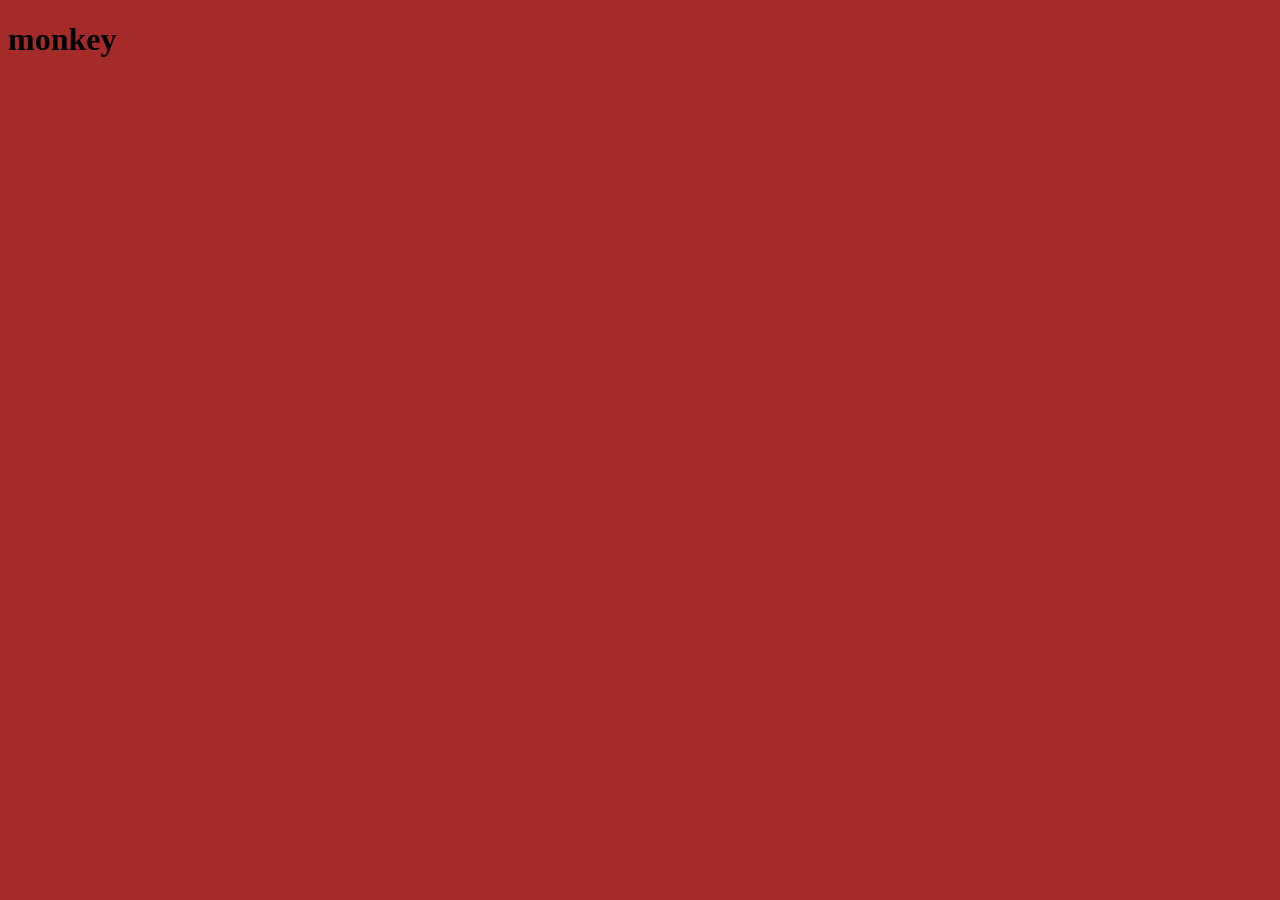
==== repo/index.html @ 1db02dbd "Initial commit" ====
<!DOCTYPE html>
<html lang="da">
<head>
    <meta charset="UTF-8">
    <meta name="viewport" content="width=device-width, initial-scale=1.0">
    <title>template</title>
    <link rel="shortcut icon" href="assets/img/download.jpg" type="image/x-icon">
    <link rel="stylesheet" href="assets/css/site.css">
    <script src="assets/java/side.js"></script>
</head>
<body>
    <h1>monkey</h1>
</body>
</html>
---- repo/assets/css/site.css ----
body{
    
    background-color: brown;
}
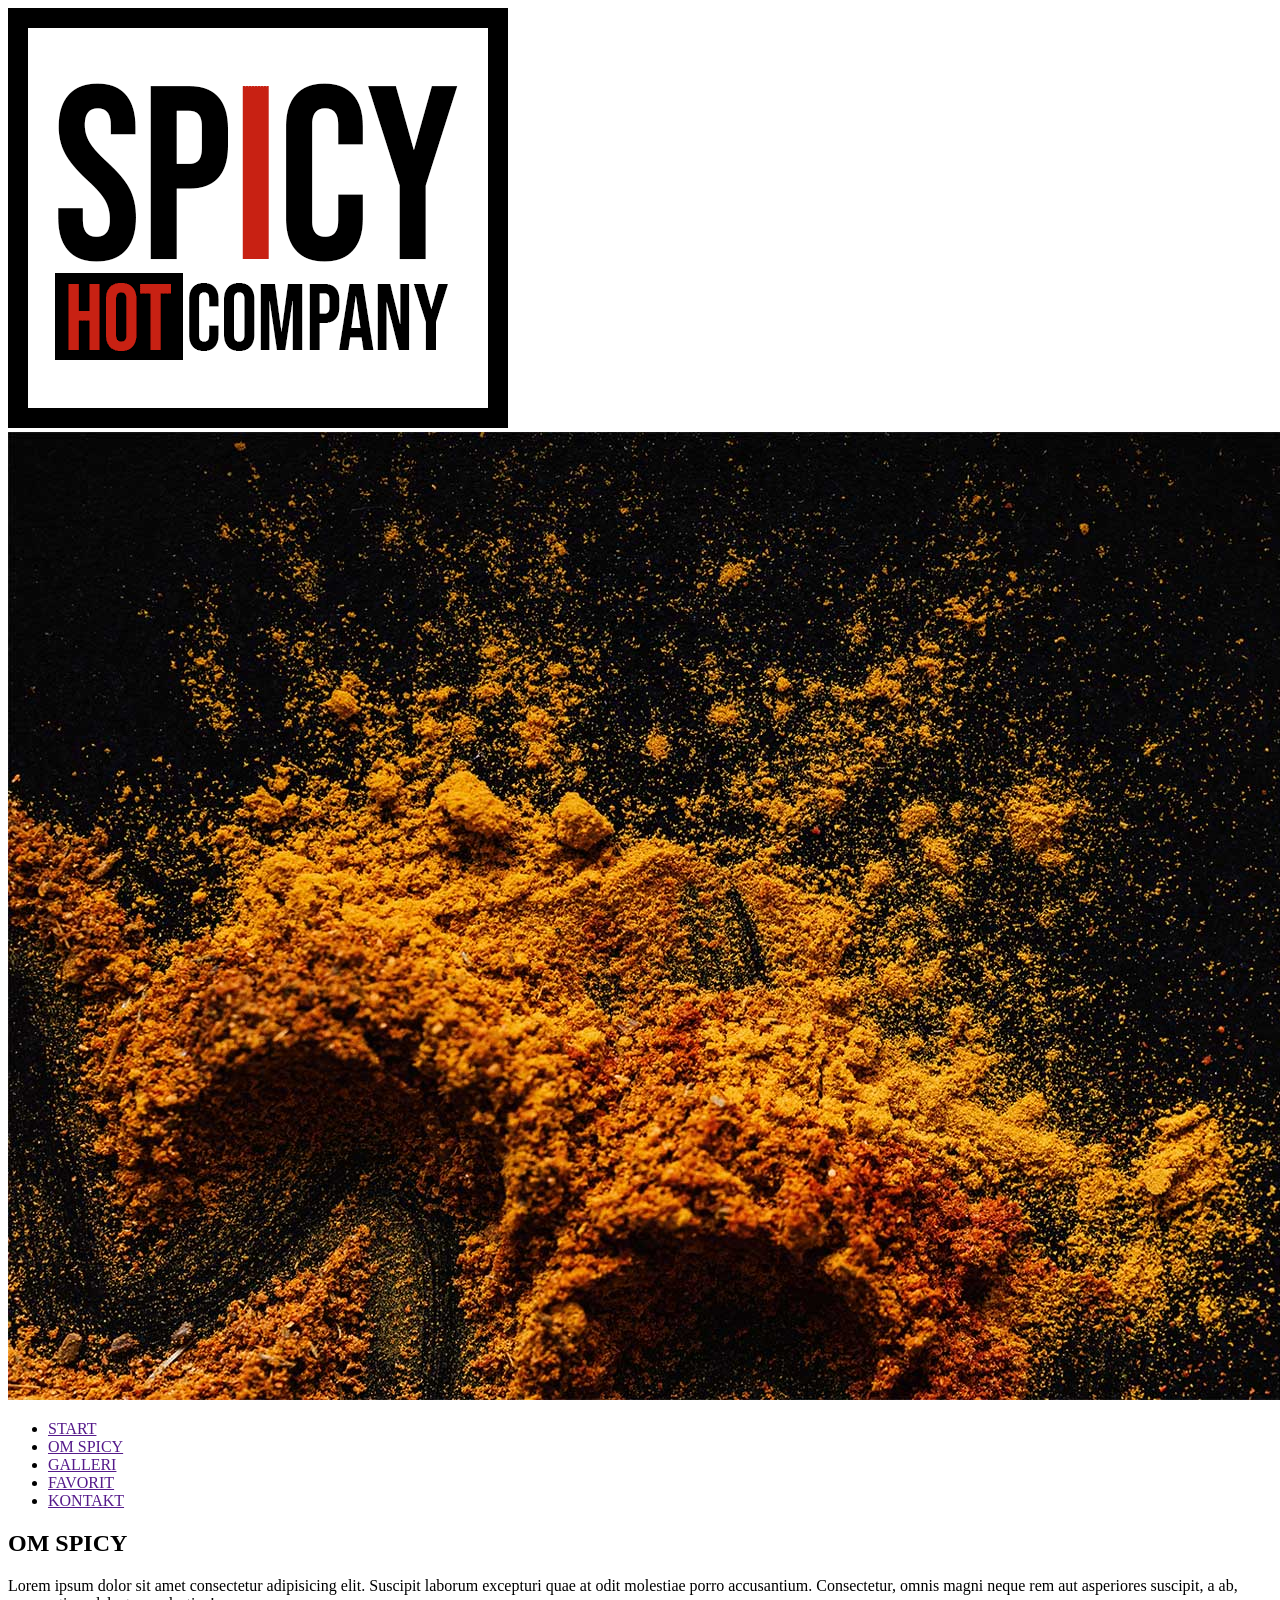
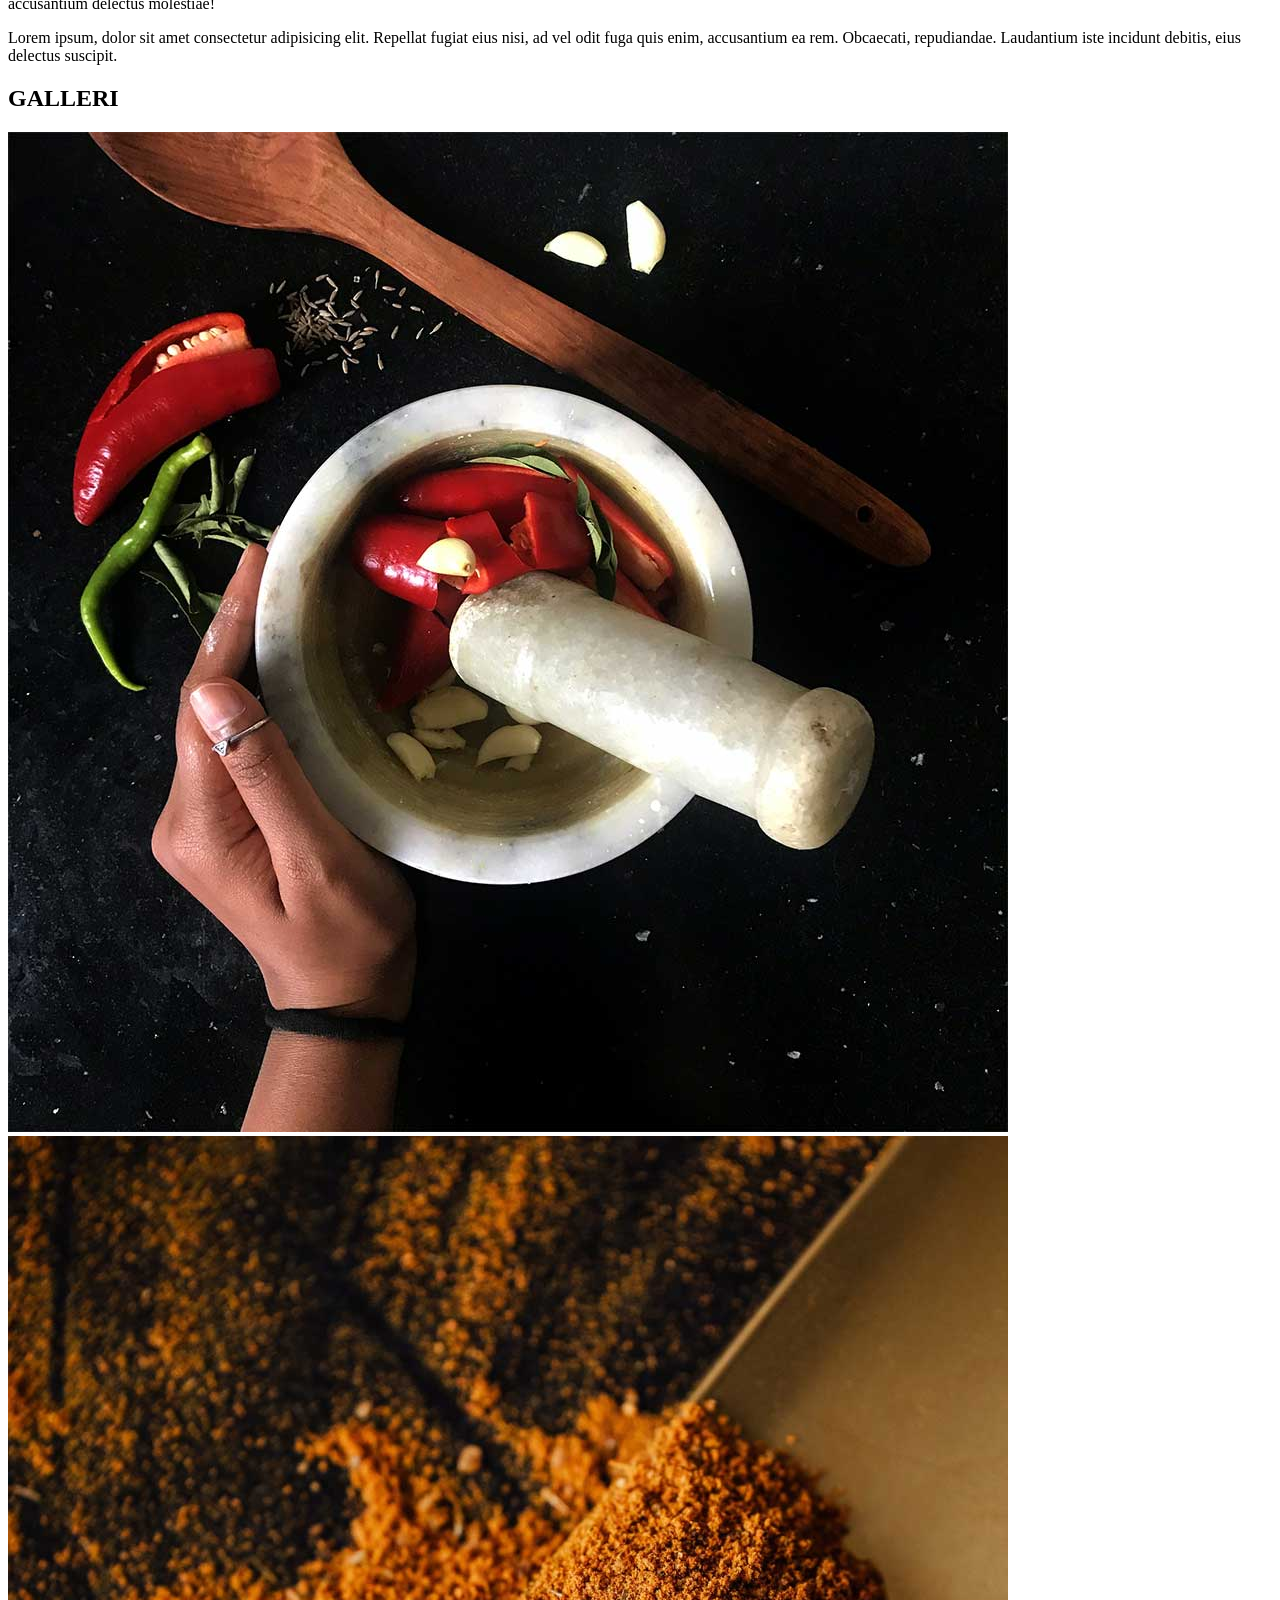
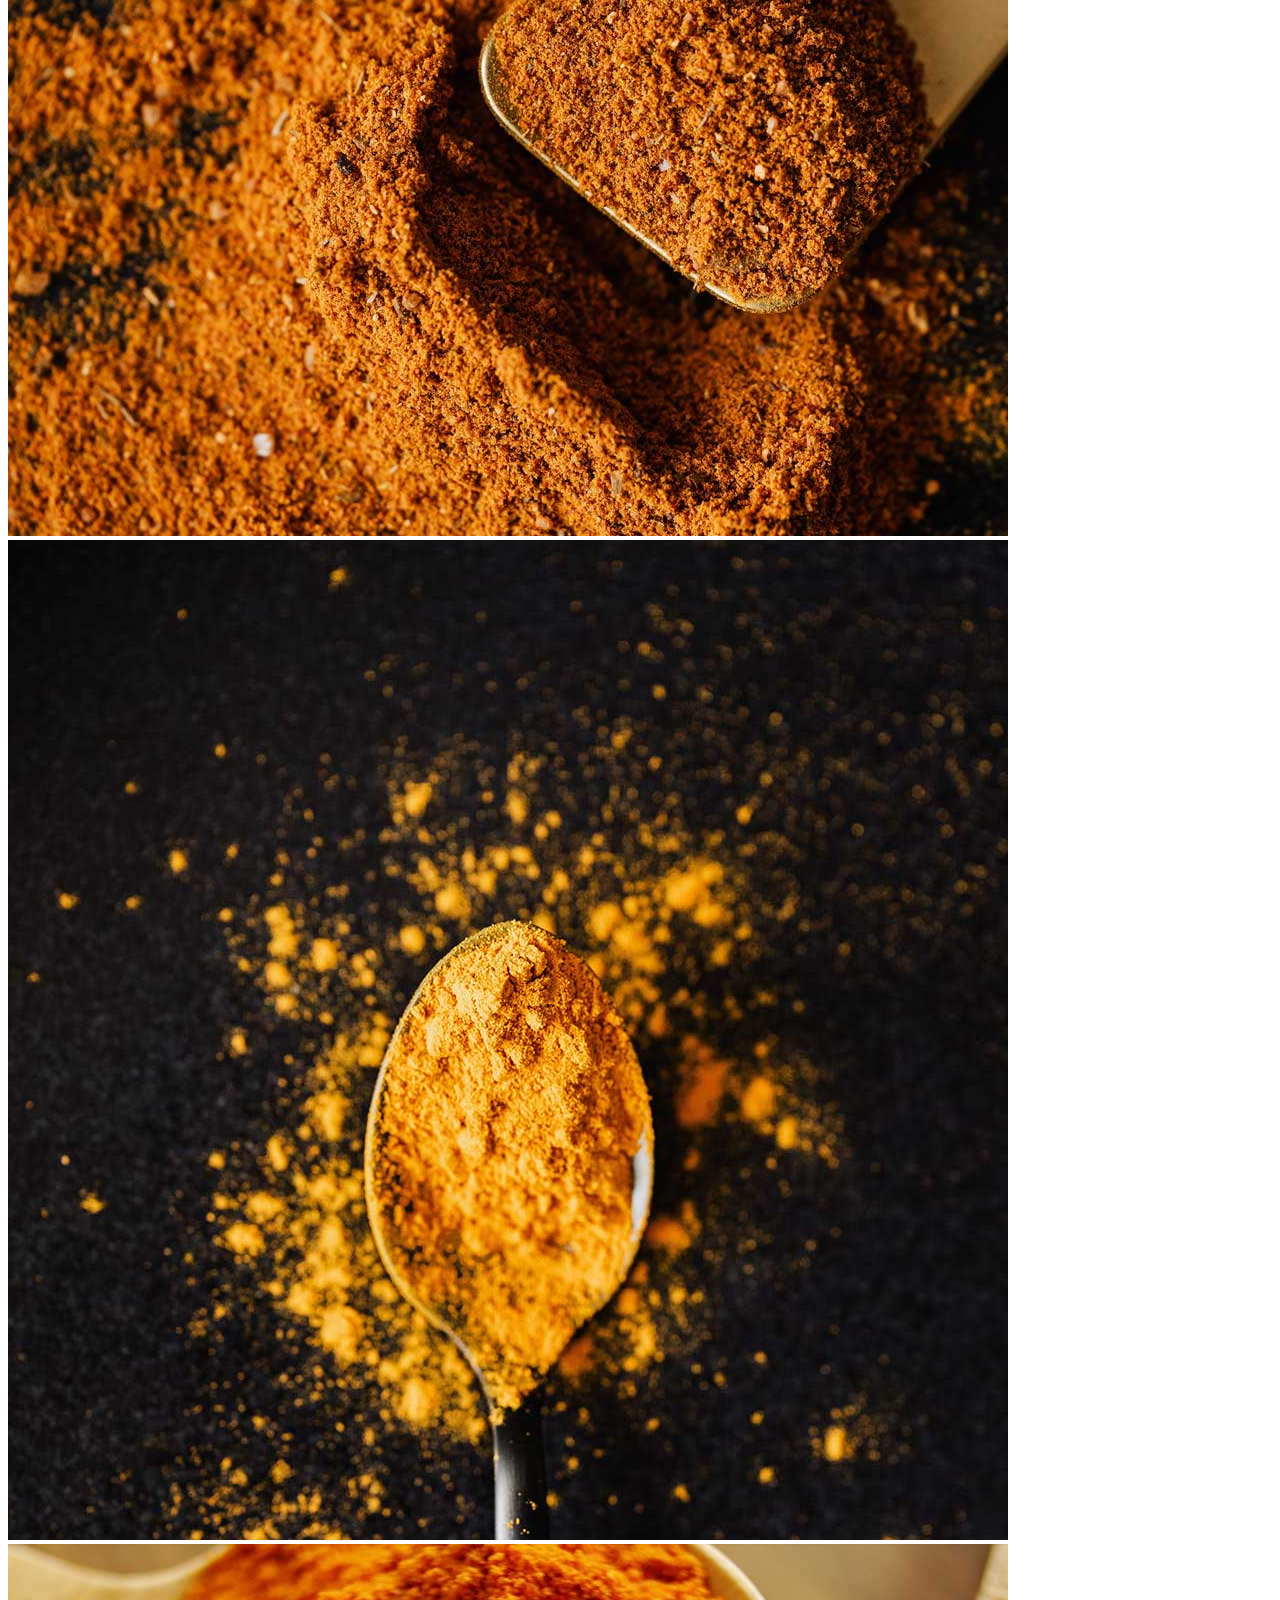
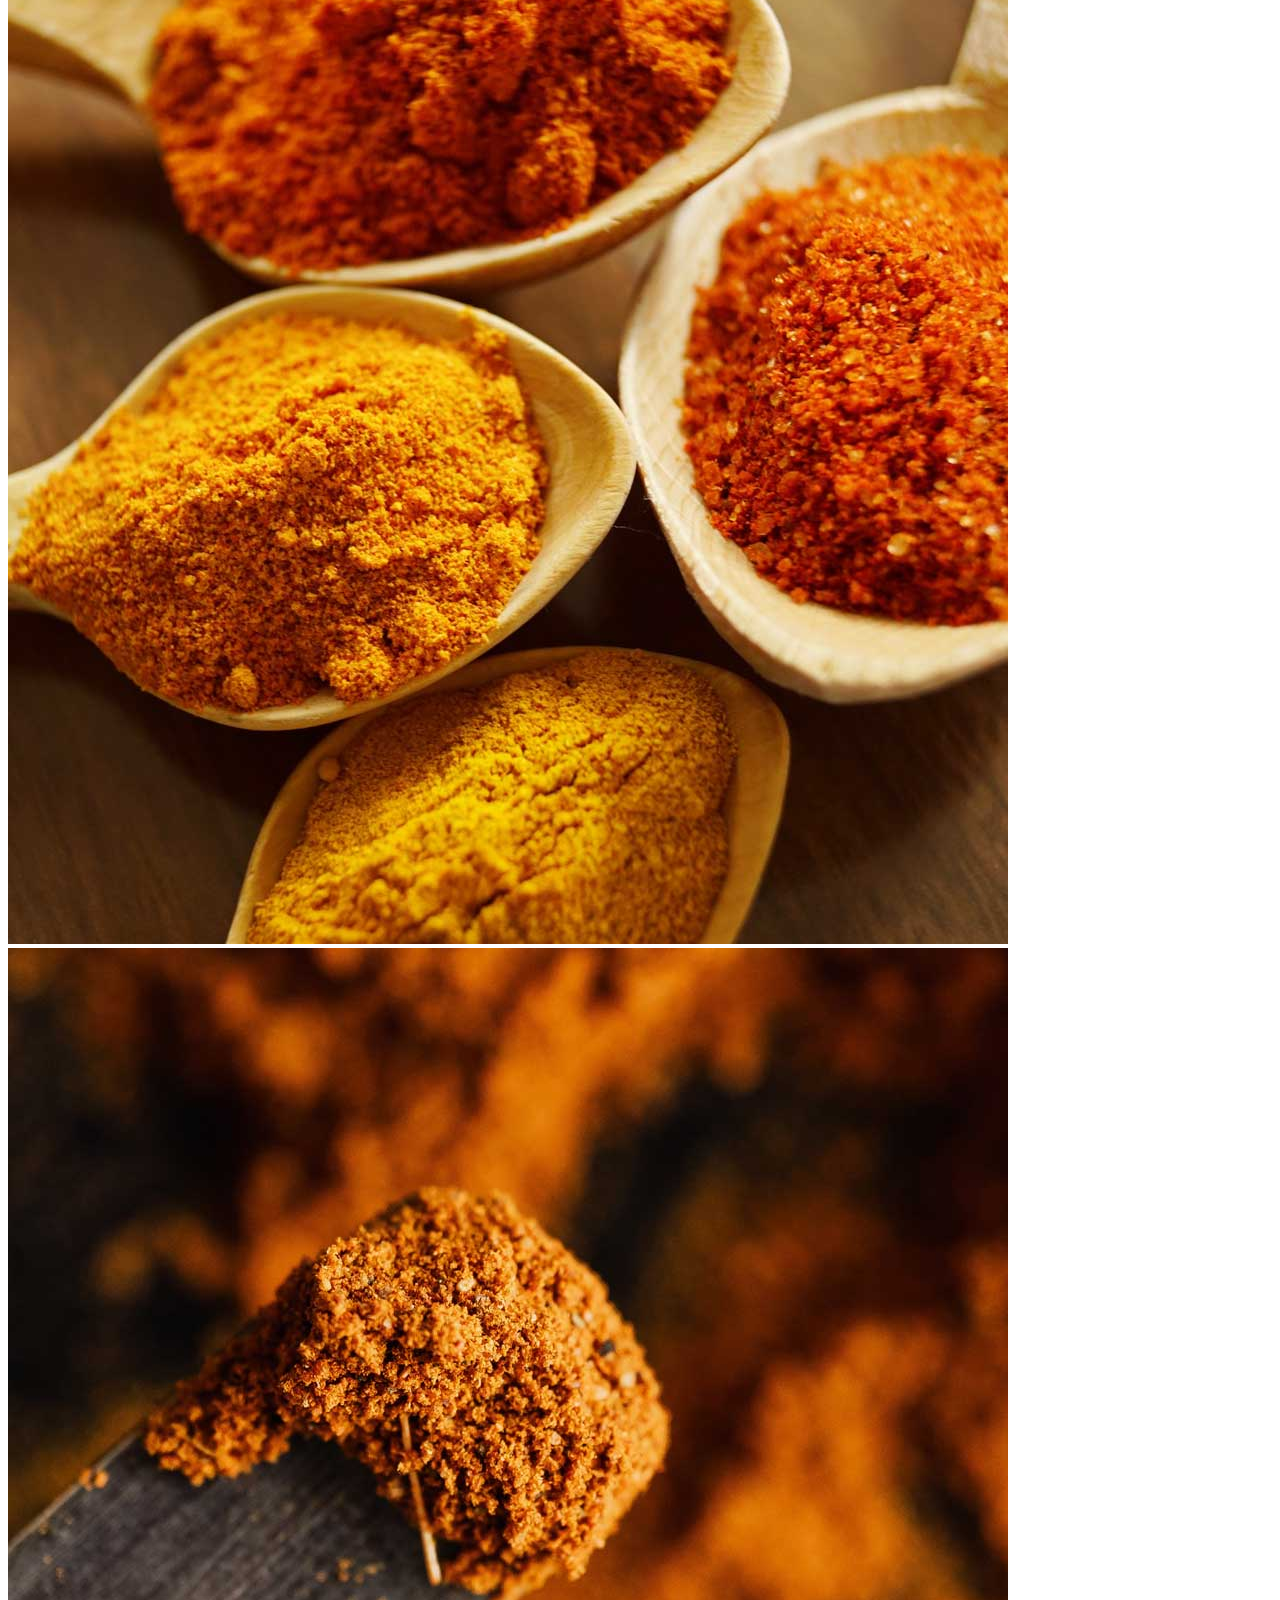
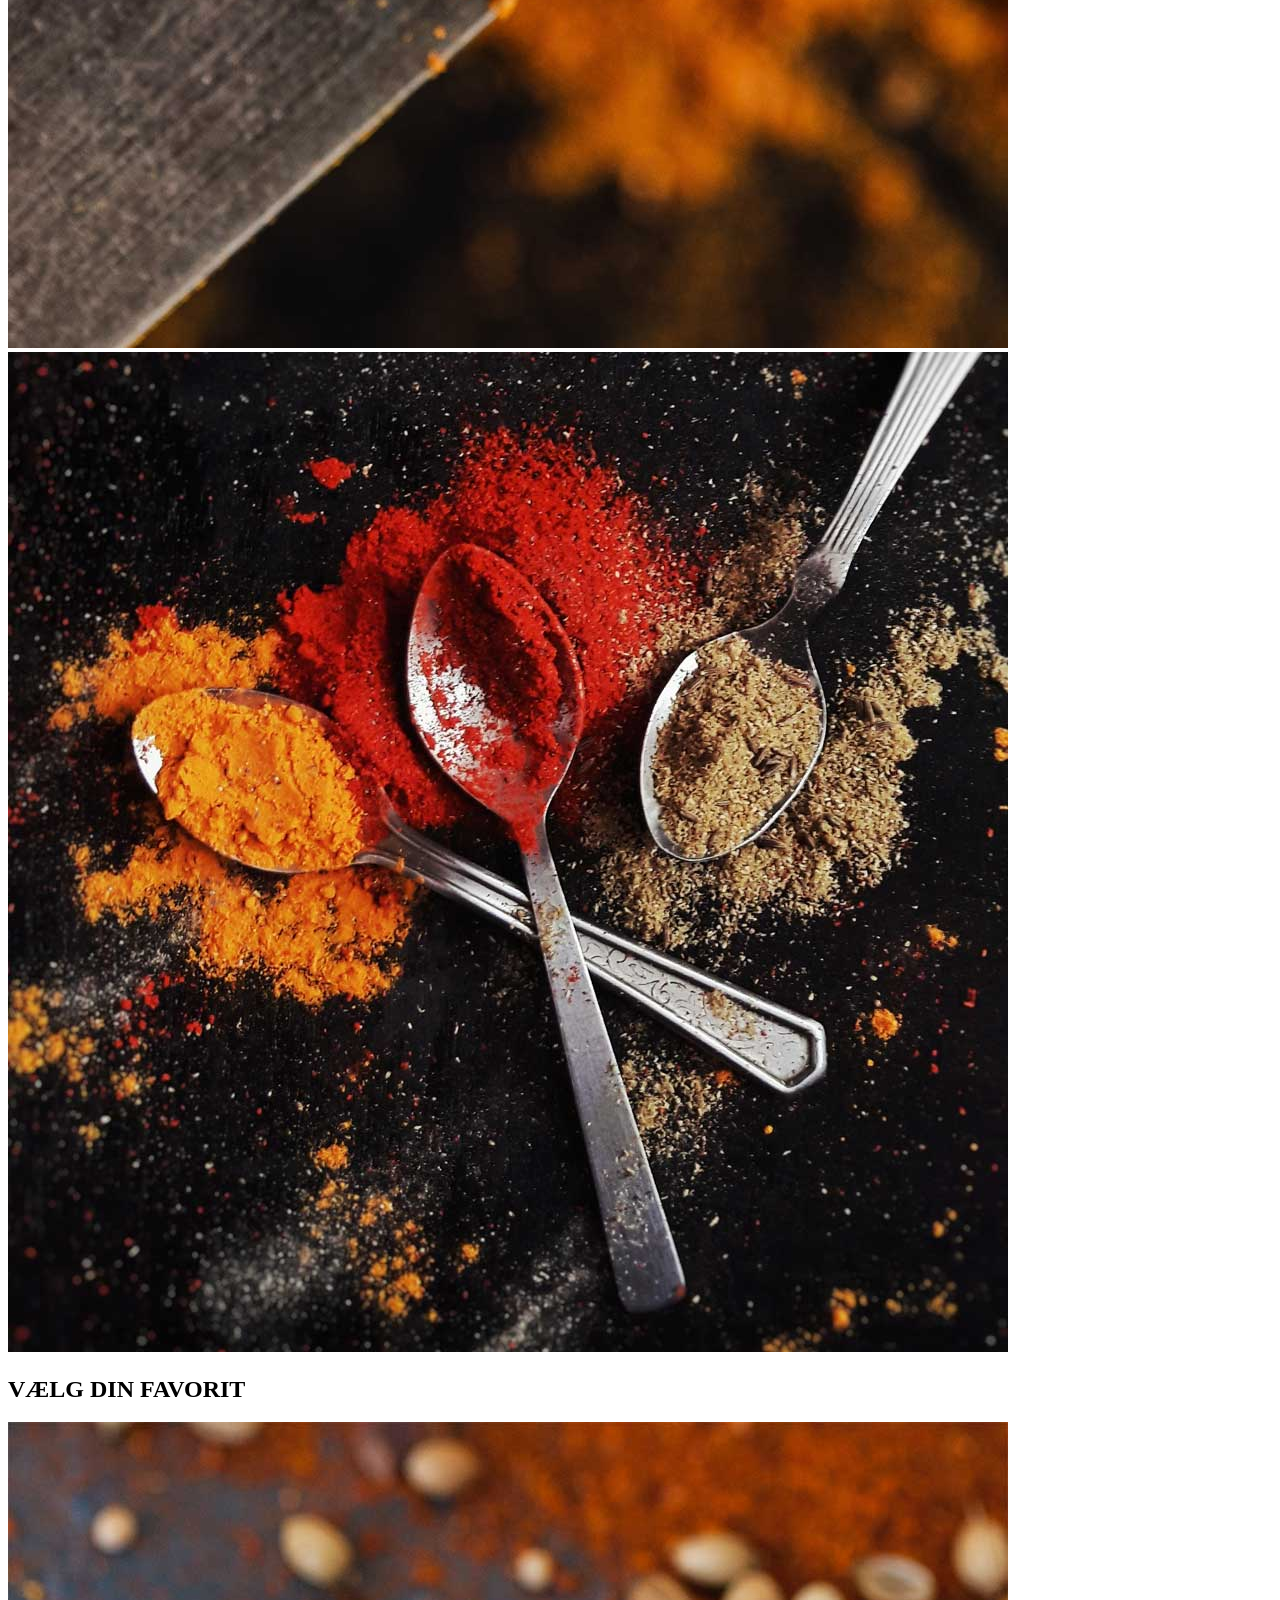
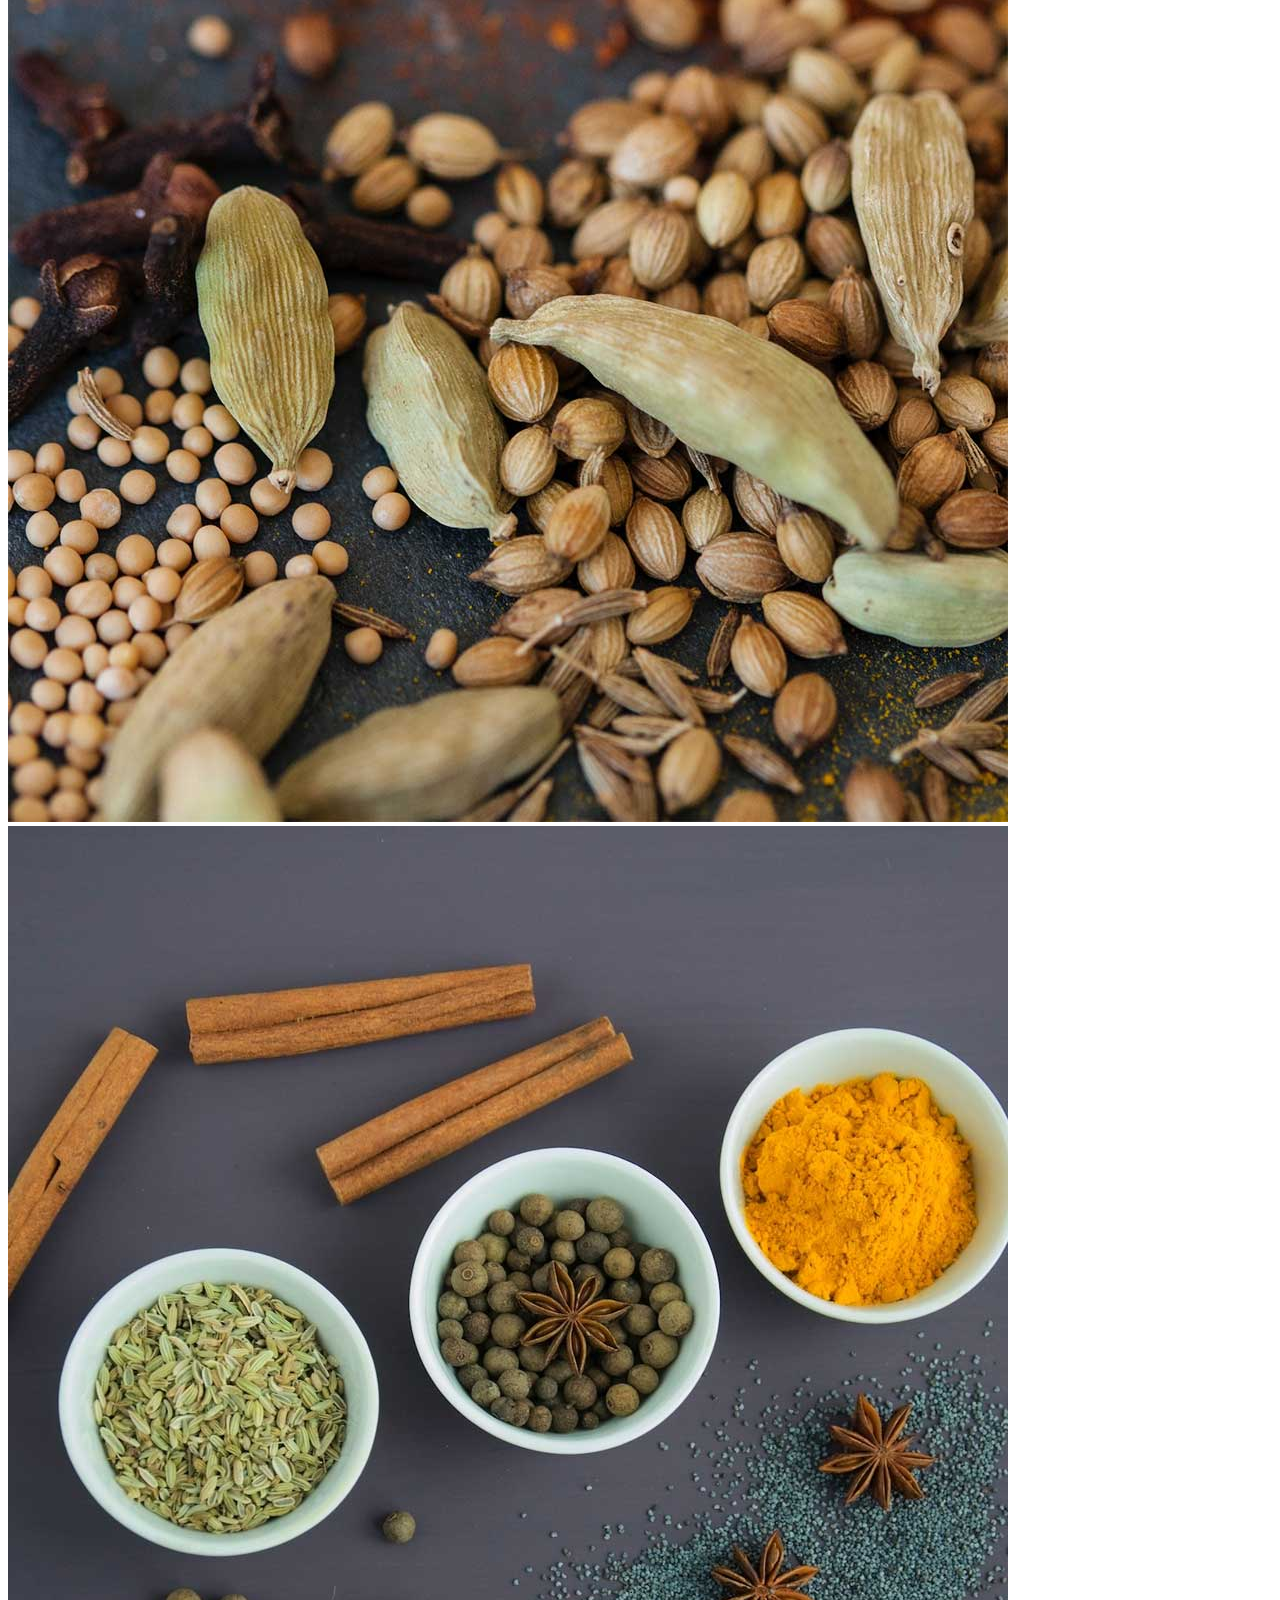
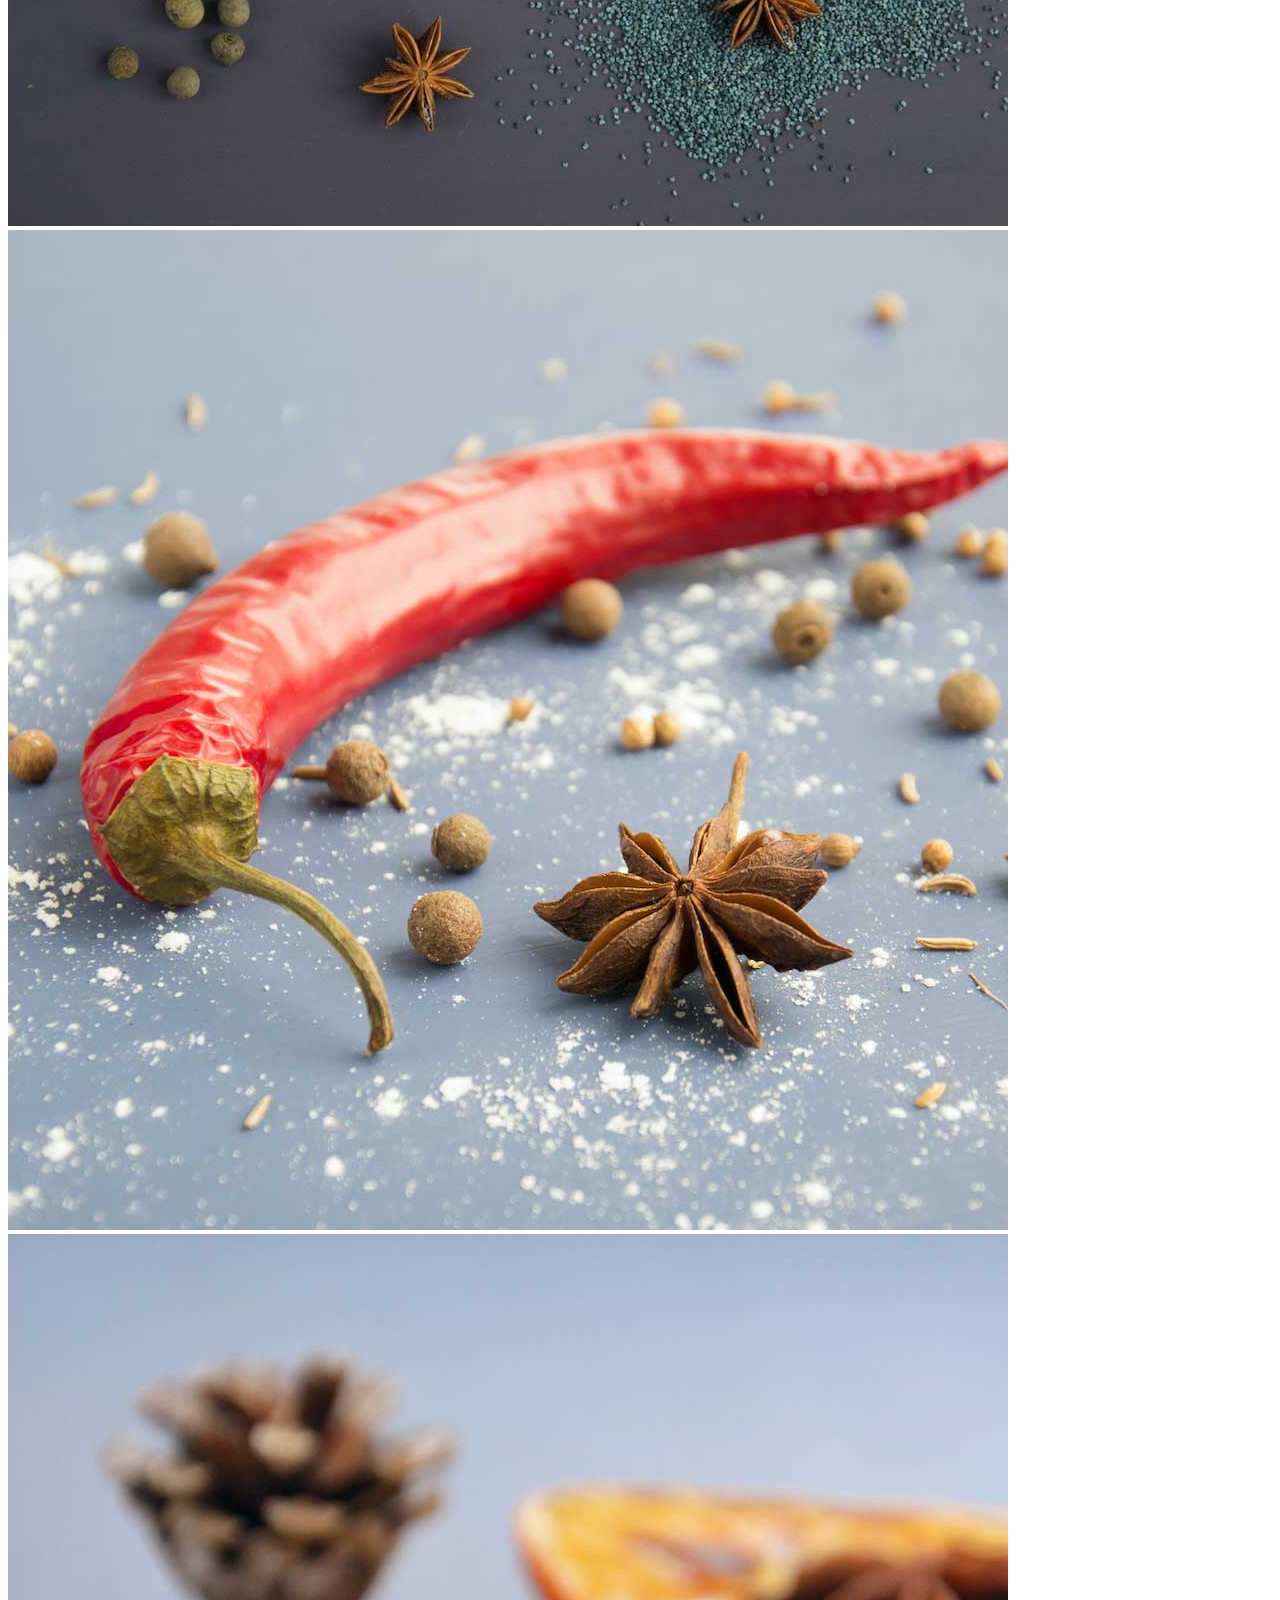
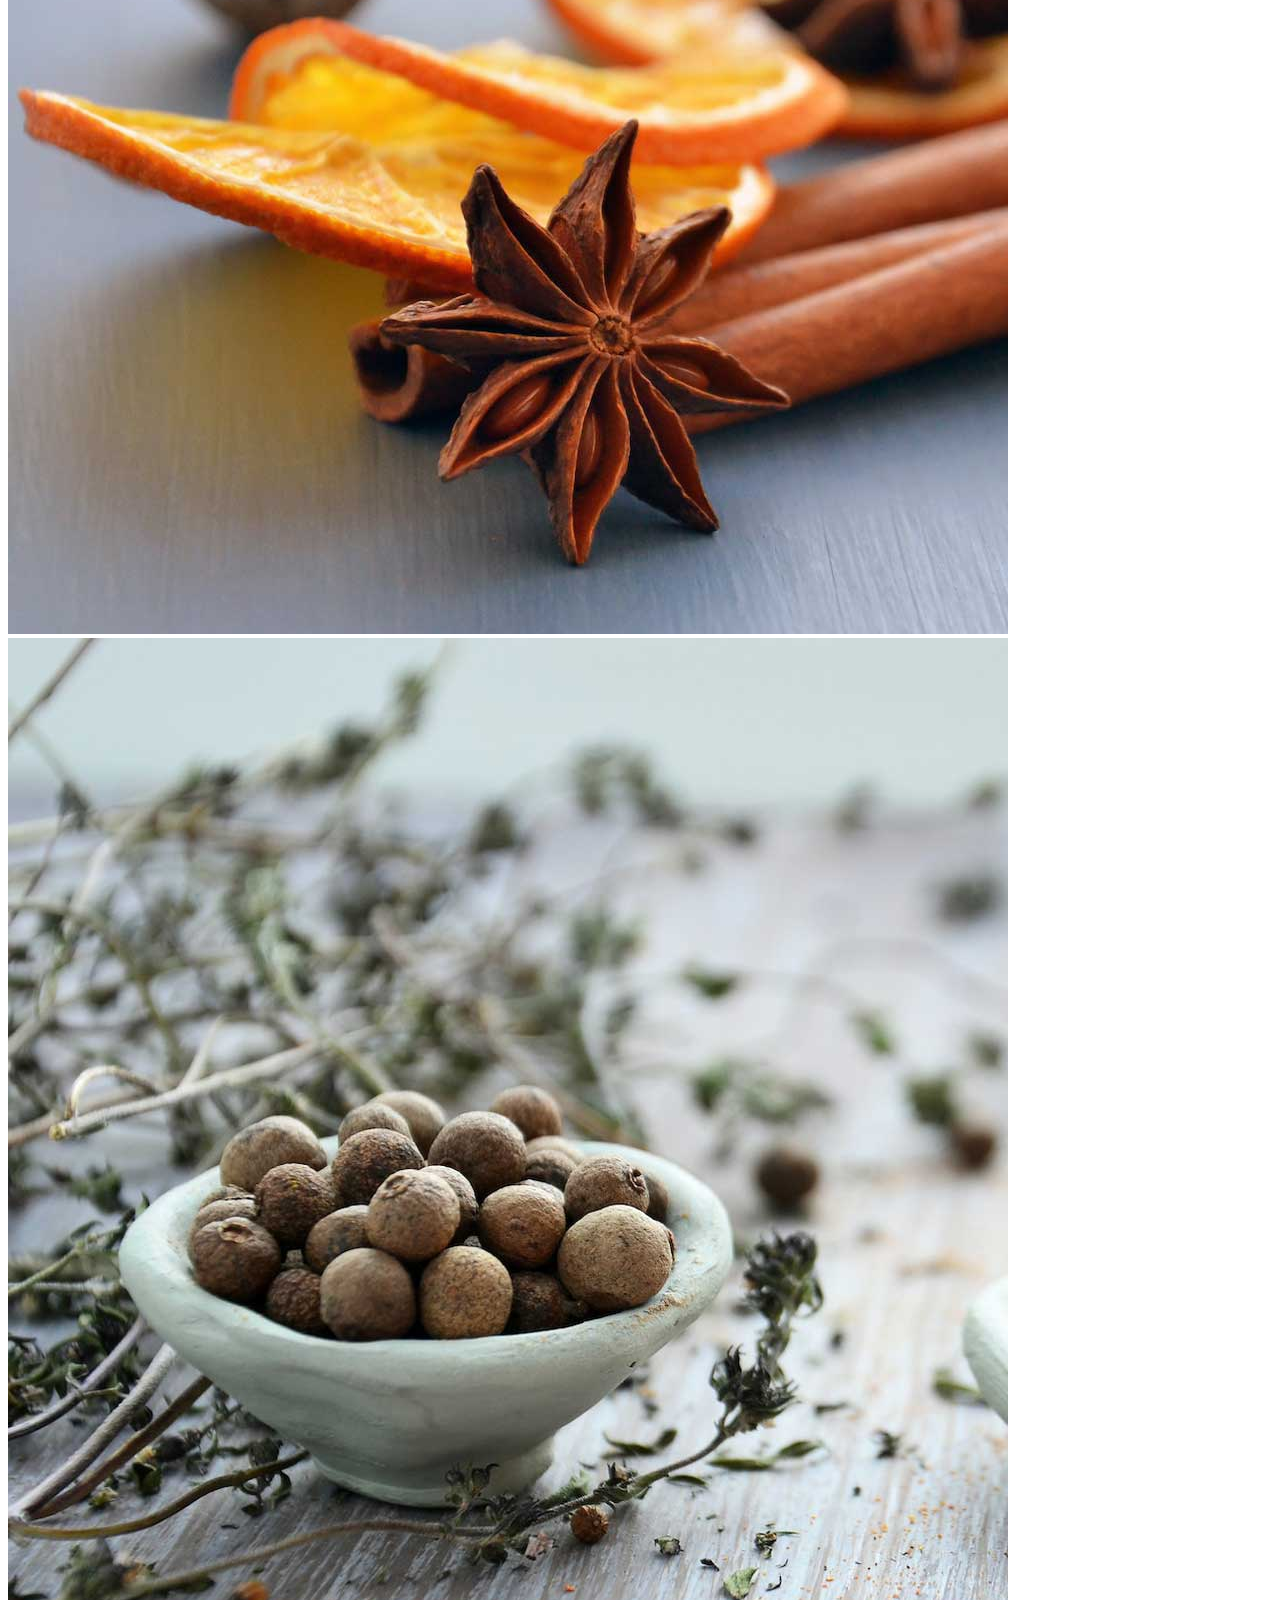
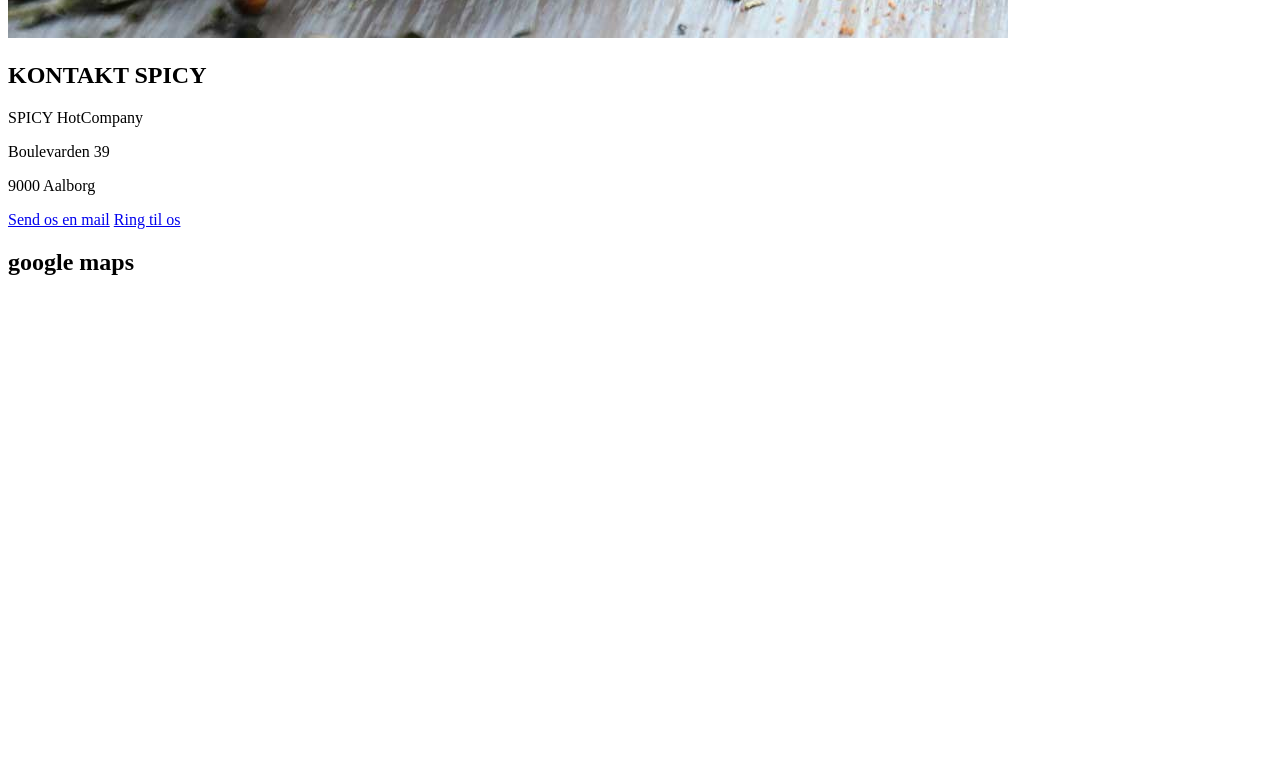
==== commit 1e3f315e: "html done" ====
--- a/repo/index.html
+++ b/repo/index.html
@@ -3,12 +3,57 @@
 <head>
     <meta charset="UTF-8">
     <meta name="viewport" content="width=device-width, initial-scale=1.0">
-    <title>template</title>
+    <title>HOT COMPANY</title>
     <link rel="shortcut icon" href="assets/img/download.jpg" type="image/x-icon">
     <link rel="stylesheet" href="assets/css/site.css">
     <script src="assets/java/side.js"></script>
 </head>
+<header>
+    <img id="logo" src="Spicy/assets/images/Logo-Spicy-White.png" alt="">
+    <img id="background" src="Spicy/assets/images/Background.jpg" alt="">
+</header>
 <body>
-    <h1>monkey</h1>
+    <nav>
+        <ul>
+            <li><a href="">START</a></li>
+            <li><a href="">OM SPICY</a></li>
+            <li><a href="">GALLERI</a></li>
+            <li><a href="">FAVORIT</a></li>
+            <li><a href="">KONTAKT</a></li>
+        </ul>
+    </nav>
+    <article>
+        <h2>OM SPICY</h2>
+        <p>Lorem ipsum dolor sit amet consectetur adipisicing elit. Suscipit laborum excepturi quae at odit molestiae porro accusantium. Consectetur, omnis magni neque rem aut asperiores suscipit, a ab, accusantium delectus molestiae!</p>
+        <p>Lorem ipsum, dolor sit amet consectetur adipisicing elit. Repellat fugiat eius nisi, ad vel odit fuga quis enim, accusantium ea rem. Obcaecati, repudiandae. Laudantium iste incidunt debitis, eius delectus suscipit.</p>
+    </article>
+    <section id="galleri">
+        <h2>GALLERI</h2>
+            <img src="Spicy/assets/images/Product/Chili-01.jpg" alt="">
+            <img src="Spicy/assets/images/Product/Chili-02.jpg" alt="">
+            <img src="Spicy/assets/images/Product/Chili-03.jpg" alt="">
+            <img src="Spicy/assets/images/Product/Chili-04.jpg" alt="">
+            <img src="Spicy/assets/images/Product/Chili-05.jpg" alt="">
+            <img src="Spicy/assets/images/Product/Chili-06.jpg" alt="">
+    </section>
+    <section>
+        <h2>VÆLG DIN FAVORIT</h2>
+        <img src="Spicy/assets/images/Product/Choose-01.jpg" alt="">
+        <img src="Spicy/assets/images/Product/Choose-02.jpg" alt="">
+        <img src="Spicy/assets/images/Product/Choose-03.jpg" alt="">
+        <img src="Spicy/assets/images/Product/Choose-04.jpg" alt="">
+        <img src="Spicy/assets/images/Product/Choose-05.jpg" alt="">
+    </section>
+    <footer>
+        <h2>KONTAKT SPICY</h2>
+        <p>SPICY HotCompany</p>
+        <p>Boulevarden 39</p>
+        <p>9000 Aalborg</p>
+        <a href="mailto:mymail@mail.dk">Send os en mail</a>
+        <a href="tel:22334455">Ring til os</a>
+        <h2>google maps</h2>
+        <iframe src="https://www.google.com/maps/embed?pb=!1m18!1m12!1m3!1d4340.919882603703!2d9.916197176832549!3d57.04366737358926!2m3!1f0!2f0!3f0!3m2!1i1024!2i768!4f13.1!3m3!1m2!1s0x464932f3bcda26e3%3A0xcd44aae1c87a63c5!2sBoulevarden%2039%2C%209000%20Aalborg!5e0!3m2!1sda!2sdk!4v1778570012365!5m2!1sda!2sdk" width="600" height="450" style="border:0;" allowfullscreen="" loading="lazy" referrerpolicy="no-referrer-when-downgrade"></iframe>
+    </footer>
+       
 </body>
 </html>
--- a/repo/assets/css/site.css
+++ b/repo/assets/css/site.css
@@ -1,4 +1,9 @@
-body{
-    
-    background-color: brown;
-}+:root
+-- light-black: #333333;
+-- black: #000000;
+-- red: #c82113;
+-- dark-red: #94180e;
+-- blue: #1085df;
+-- light-blue: #0e5a94;
+
+
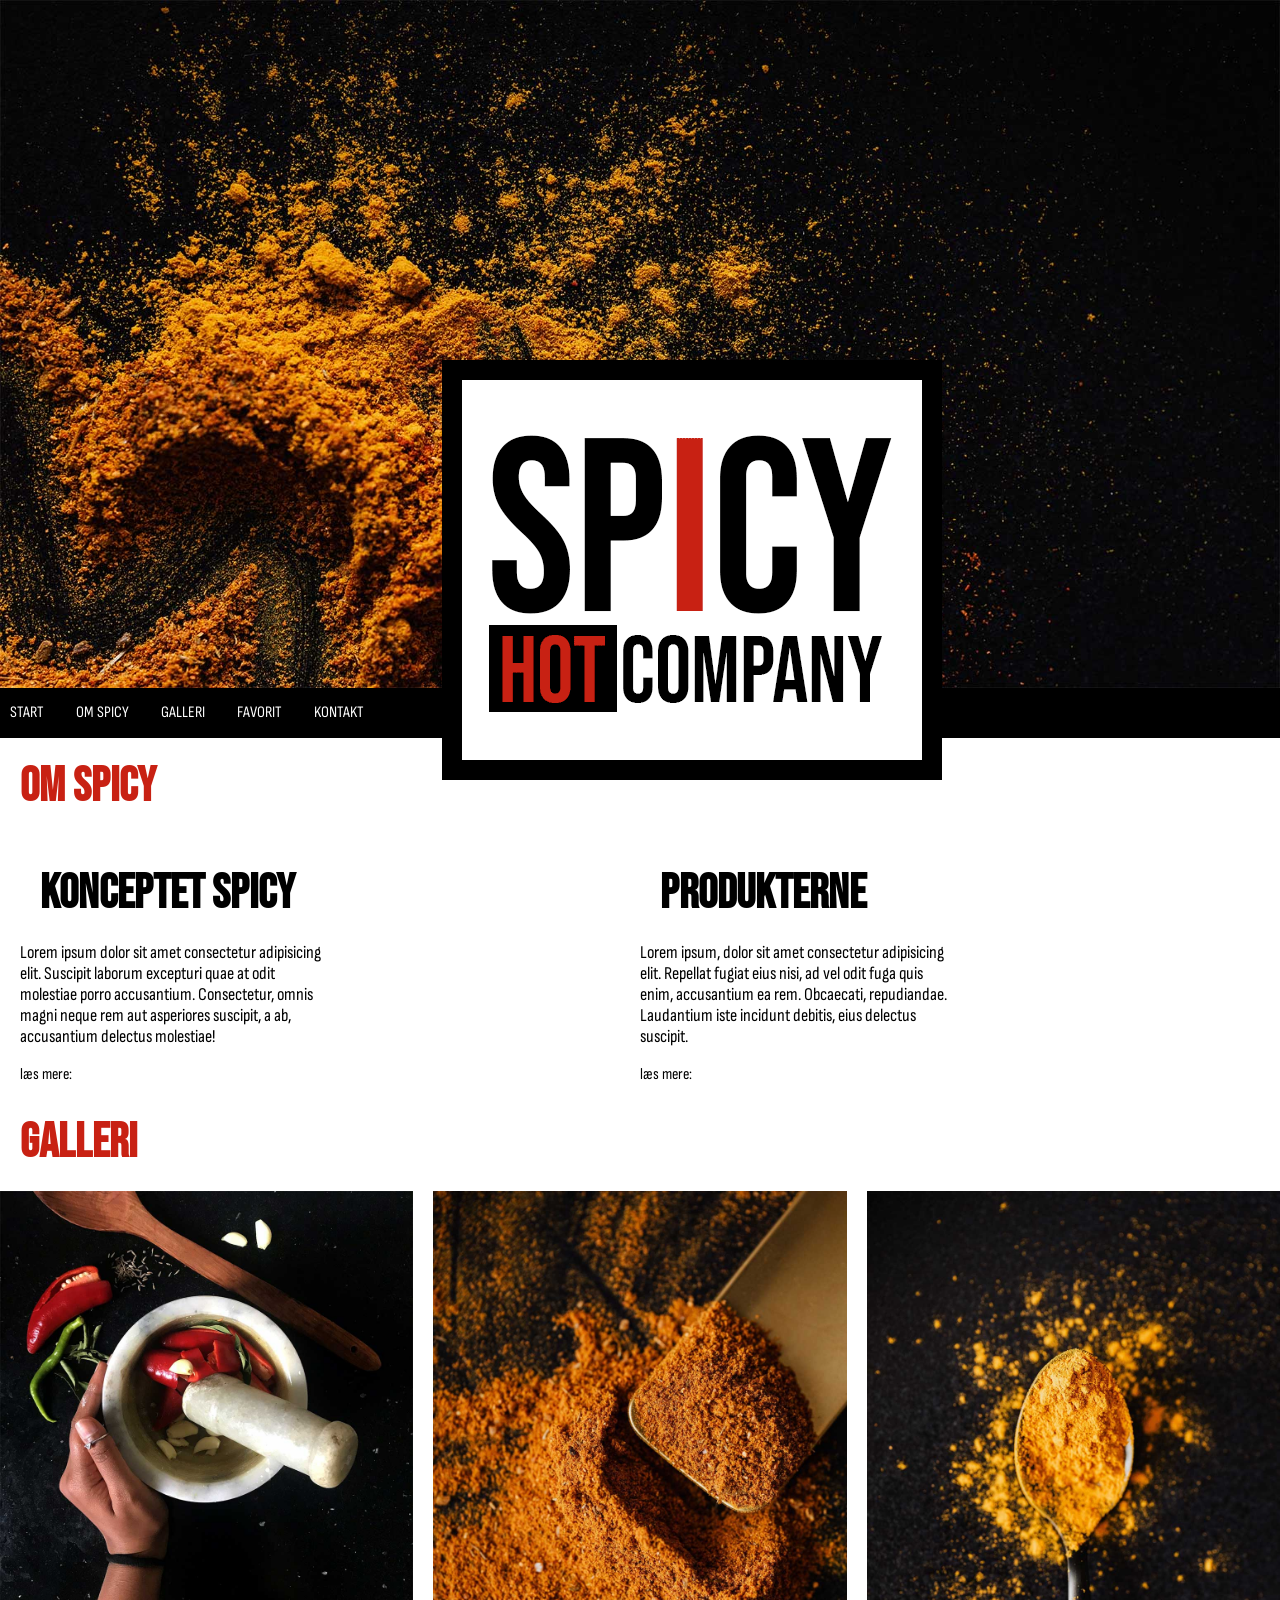
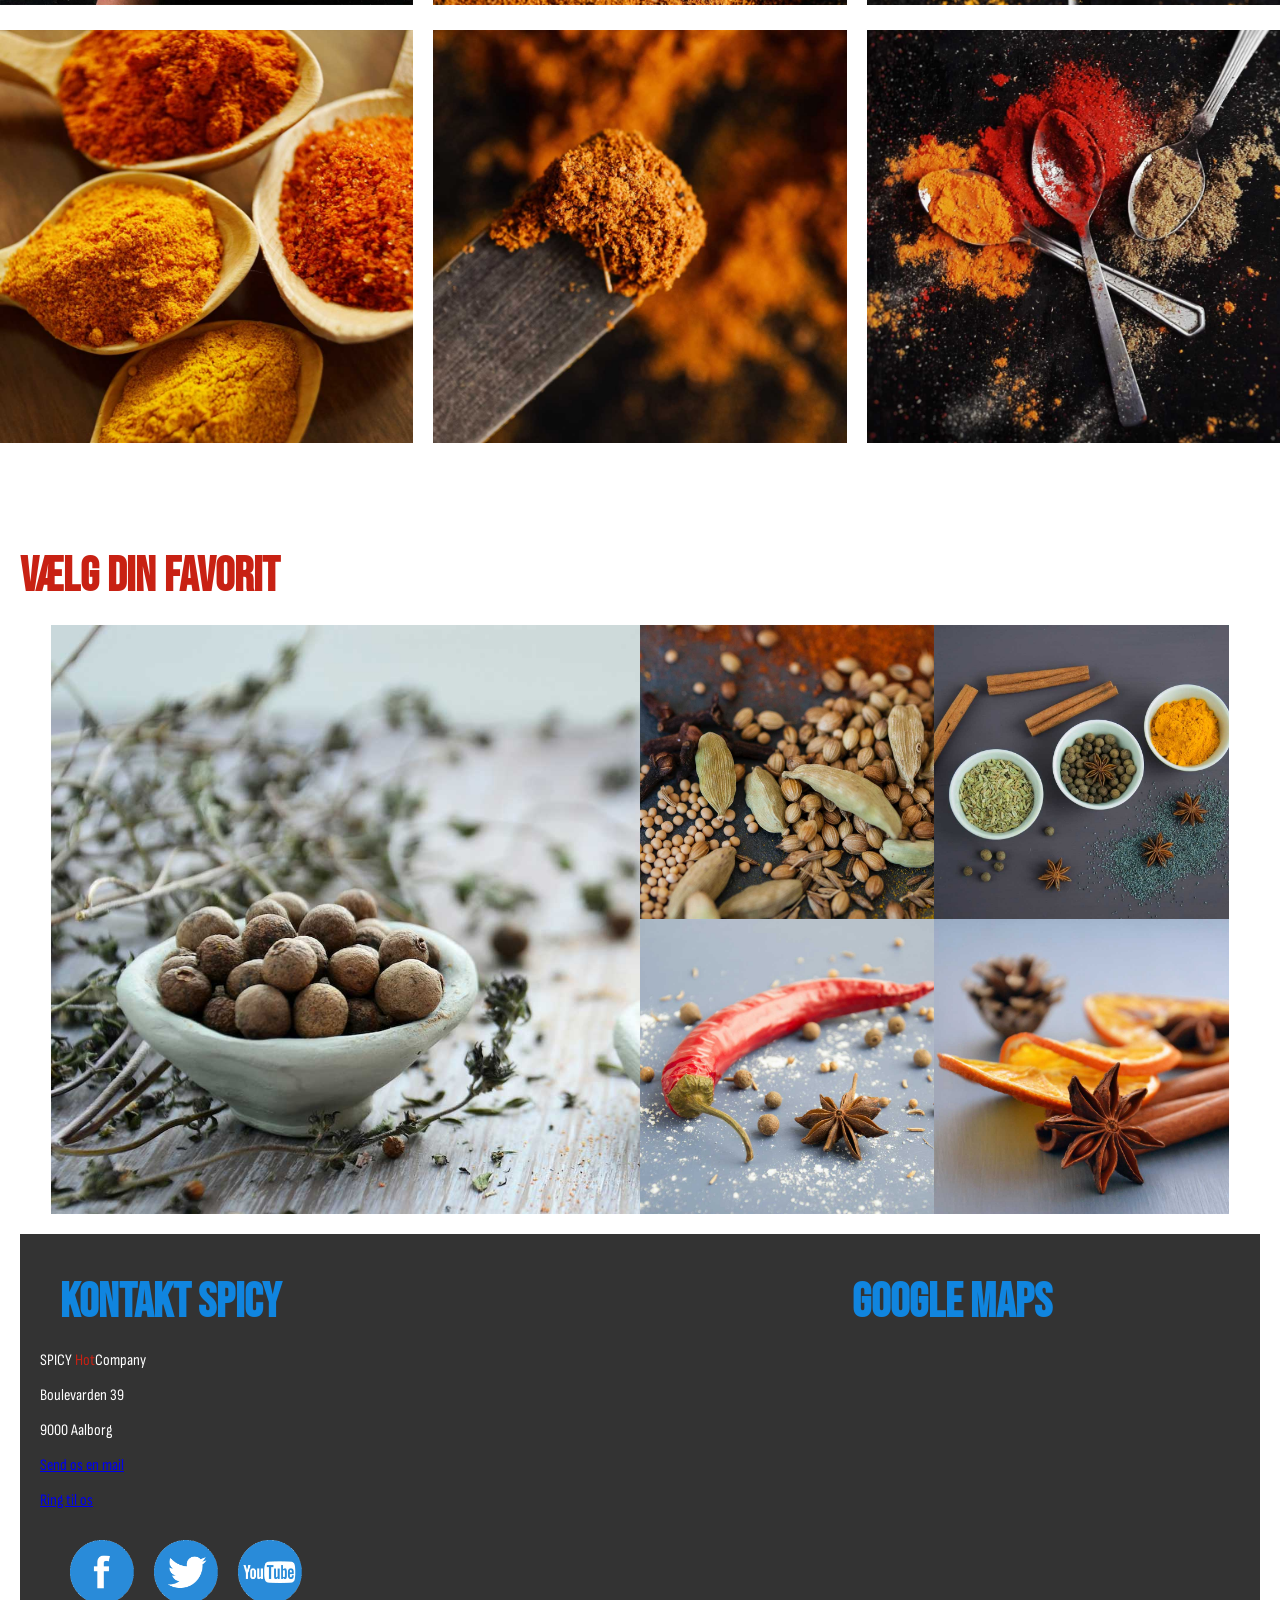
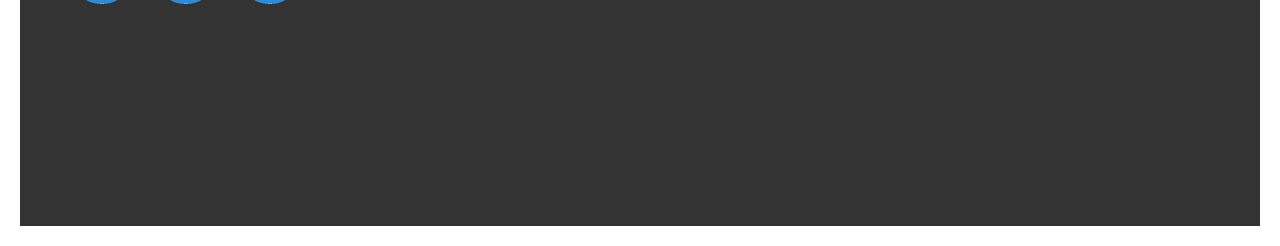
==== commit 88fc7c67: "done i think" ====
--- a/repo/index.html
+++ b/repo/index.html
@@ -6,53 +6,74 @@
     <title>HOT COMPANY</title>
     <link rel="shortcut icon" href="assets/img/download.jpg" type="image/x-icon">
     <link rel="stylesheet" href="assets/css/site.css">
-    <script src="assets/java/side.js"></script>
+    <script src="assets/java/side.js" defer></script>
 </head>
 <header>
     <img id="logo" src="Spicy/assets/images/Logo-Spicy-White.png" alt="">
     <img id="background" src="Spicy/assets/images/Background.jpg" alt="">
+    <nav>
+        <ul>
+            <li><a href="#start">START</a></li>
+            <li><a href="#article-s">OM SPICY</a></li>
+            <li><a href="#galleri">GALLERI</a></li>
+            <li><a href="#favorit">FAVORIT</a></li>
+            <li><a href="from.html">KONTAKT</a></li>
+        </ul>
+    </nav>
 </header>
 <body>
-    <nav>
-        <ul>
-            <li><a href="">START</a></li>
-            <li><a href="">OM SPICY</a></li>
-            <li><a href="">GALLERI</a></li>
-            <li><a href="">FAVORIT</a></li>
-            <li><a href="">KONTAKT</a></li>
-        </ul>
-    </nav>
+
+    <h2>OM SPICY</h2>
+    <section id="article-s">
     <article>
-        <h2>OM SPICY</h2>
+        <h2>Konceptet Spicy</h2>
         <p>Lorem ipsum dolor sit amet consectetur adipisicing elit. Suscipit laborum excepturi quae at odit molestiae porro accusantium. Consectetur, omnis magni neque rem aut asperiores suscipit, a ab, accusantium delectus molestiae!</p>
+        <a href="#">læs mere:</a>
+    </article>
+    <article>
+        <h2>Produkterne</h2>
         <p>Lorem ipsum, dolor sit amet consectetur adipisicing elit. Repellat fugiat eius nisi, ad vel odit fuga quis enim, accusantium ea rem. Obcaecati, repudiandae. Laudantium iste incidunt debitis, eius delectus suscipit.</p>
+        <a href="#">læs mere:</a>
     </article>
+    </section>
+
+    <h2>GALLERI</h2>
     <section id="galleri">
-        <h2>GALLERI</h2>
-            <img src="Spicy/assets/images/Product/Chili-01.jpg" alt="">
-            <img src="Spicy/assets/images/Product/Chili-02.jpg" alt="">
-            <img src="Spicy/assets/images/Product/Chili-03.jpg" alt="">
-            <img src="Spicy/assets/images/Product/Chili-04.jpg" alt="">
-            <img src="Spicy/assets/images/Product/Chili-05.jpg" alt="">
-            <img src="Spicy/assets/images/Product/Chili-06.jpg" alt="">
+            <a href="Spicy/assets/images/Product/Chili-01.jpg"><img class="galleri-img" src="Spicy/assets/images/Product/Chili-01.jpg" alt=""></a>
+            <a href="Spicy/assets/images/Product/Chili-02.jpg"><img class="galleri-img" src="Spicy/assets/images/Product/Chili-02.jpg" alt=""></a>
+            <a href="Spicy/assets/images/Product/Chili-03.jpg"><img class="galleri-img" src="Spicy/assets/images/Product/Chili-03.jpg" alt=""></a>
+            <a href="Spicy/assets/images/Product/Chili-04.jpg"><img class="galleri-img" src="Spicy/assets/images/Product/Chili-04.jpg" alt=""></a>
+            <a href="Spicy/assets/images/Product/Chili-05.jpg"><img class="galleri-img" src="Spicy/assets/images/Product/Chili-05.jpg" alt=""></a>
+            <a href="Spicy/assets/images/Product/Chili-06.jpg"><img class="galleri-img" src="Spicy/assets/images/Product/Chili-06.jpg" alt=""></a>
     </section>
-    <section>
-        <h2>VÆLG DIN FAVORIT</h2>
-        <img src="Spicy/assets/images/Product/Choose-01.jpg" alt="">
-        <img src="Spicy/assets/images/Product/Choose-02.jpg" alt="">
-        <img src="Spicy/assets/images/Product/Choose-03.jpg" alt="">
-        <img src="Spicy/assets/images/Product/Choose-04.jpg" alt="">
-        <img src="Spicy/assets/images/Product/Choose-05.jpg" alt="">
+    <h2>VÆLG DIN FAVORIT</h2>
+    <section id="favorit">
+        <img id="mainImage" src="Spicy/assets/images/Product/Choose-05.jpg" alt="">
+        <section id="img-favorit">
+        <img id="imgOne" src="Spicy/assets/images/Product/Choose-01.jpg" alt="">
+        <img id="imgTwo" src="Spicy/assets/images/Product/Choose-02.jpg" alt="">
+        <img id="imgThree" src="Spicy/assets/images/Product/Choose-03.jpg" alt="">
+        <img id="imgFour" src="Spicy/assets/images/Product/Choose-04.jpg" alt="">
+        </section>
     </section>
     <footer>
+        <section id="footer-info">
         <h2>KONTAKT SPICY</h2>
-        <p>SPICY HotCompany</p>
+        <p>SPICY <span>Hot</span>Company</p>
         <p>Boulevarden 39</p>
         <p>9000 Aalborg</p>
-        <a href="mailto:mymail@mail.dk">Send os en mail</a>
-        <a href="tel:22334455">Ring til os</a>
+        <p><a href="mailto:mymail@mail.dk">Send os en mail</a></p>
+        <p><a href="tel:22334455">Ring til os</a></p>
+        <div id="liks-sc">
+        <a href="https://www.facebook.com"><img src="Spicy/assets/images/Some-Facebook.png" alt=""></a>
+        <a href="https://twitter.com/"><img src="Spicy/assets/images/SoMe-Twitter.png" alt=""></a>
+        <a href="https://www.youtube.com/"><img src="Spicy/assets/images/SoMe-Youtube.png" alt=""></a>
+        </div>
+        </section>
+        <section id="map">
         <h2>google maps</h2>
         <iframe src="https://www.google.com/maps/embed?pb=!1m18!1m12!1m3!1d4340.919882603703!2d9.916197176832549!3d57.04366737358926!2m3!1f0!2f0!3f0!3m2!1i1024!2i768!4f13.1!3m3!1m2!1s0x464932f3bcda26e3%3A0xcd44aae1c87a63c5!2sBoulevarden%2039%2C%209000%20Aalborg!5e0!3m2!1sda!2sdk!4v1778570012365!5m2!1sda!2sdk" width="600" height="450" style="border:0;" allowfullscreen="" loading="lazy" referrerpolicy="no-referrer-when-downgrade"></iframe>
+        </section>
     </footer>
        
 </body>
--- a/repo/assets/css/site.css
+++ b/repo/assets/css/site.css
@@ -1,9 +1,146 @@
-:root
--- light-black: #333333;
--- black: #000000;
--- red: #c82113;
--- dark-red: #94180e;
--- blue: #1085df;
--- light-blue: #0e5a94;
+@import
+url('https://fonts.googleapis.com/css2?family=Bebas+Neue&display=swap');
+@import
+url('https://fonts.googleapis.com/css2?family=Sofia+Sans+Condensed:wght@200;400;600&display=swap');
+:root {
+--light-black: #333333;
+--black: #000000;
+--red: #c82113;
+--dark-red: #94180e;
+--blue: #1085df;
+--light-blue: #0e5a94;
+}
 
 
+#logo {
+    left: 33%;
+    bottom: 100px;
+    position: absolute;
+    align-items: center;
+    z-index: 1;
+    margin: 20px;
+}
+
+#background {
+    position: relative;
+    top: 0;
+    left: 0;
+    width: 100%;
+    height: 100%;
+}
+header{
+    background-color: var(--black);
+}
+
+body {
+    margin: 0;
+    padding: 0;
+    font-family: 'Sofia Sans Condensed', sans-serif;
+}
+body h2 {
+    font-family: 'Bebas Neue', cursive;
+    font-size: 48px;
+    color: var(--red);
+    margin: 20px;
+}
+nav {
+    padding: 10px;
+    height: 25px;
+    background-color: var(--black);
+}
+nav ul {
+display: flex;
+    gap: 32px;
+    margin: 0;
+    padding: 0;
+    list-style: none;
+
+} nav ul a {
+text-decoration: none;
+color: white;
+}
+nav a:hover {
+    color: var(--blue);
+}
+#article-s {
+    display: grid;
+   grid-template-columns: repeat(2, 3fr);
+    margin: 10px;
+    padding: 10px;
+   place-items: start center;
+}
+#article-s h2 {
+    font-family: 'Bebas Neue', cursive;
+    font-size: 48px;
+    color: var(--black);
+}
+#article-s a {
+    text-decoration: none;
+    color: var(--black);
+    list-style: none;
+
+}
+#article-s p {
+    width: 50%;
+    font-size: 18px;
+  
+}
+
+
+#galleri {
+   display: grid;
+    grid-template-columns: repeat(3, 2fr);
+    place-items: start center;
+    margin-bottom: 100px;
+    gap: 20px;
+}
+
+.galleri-img {
+  width: 100%;
+  height: 100%;
+}
+#favorit { 
+    display: flex;
+    justify-content: center;
+}
+#favorit section {
+    display: grid;
+    grid-template-columns: repeat(2, 2fr);
+    place-items: start center;
+   
+}
+#favorit section img {
+  width: 23vw;
+  height: 23vw;
+}
+#favorit #mainImage {
+    width: 46vw;
+    height: 46vw;
+}
+
+footer {
+    background-color: var(--light-black);
+    color: white;
+    display: grid;
+   grid-template-columns: repeat(3, 2fr);
+    margin: 20px;
+    padding: 20px;
+   place-items: start center;
+   gap: 500px;
+  
+}
+footer h2 {
+    color: var(--blue);
+}
+footer span {
+    color: var(--red);
+}
+#liks-sc {
+    display: flex;
+    gap: 20px;
+ margin: 30px;
+}
+#liks-sc img {
+    width: 5vw;
+    height: 5vw;
+}
